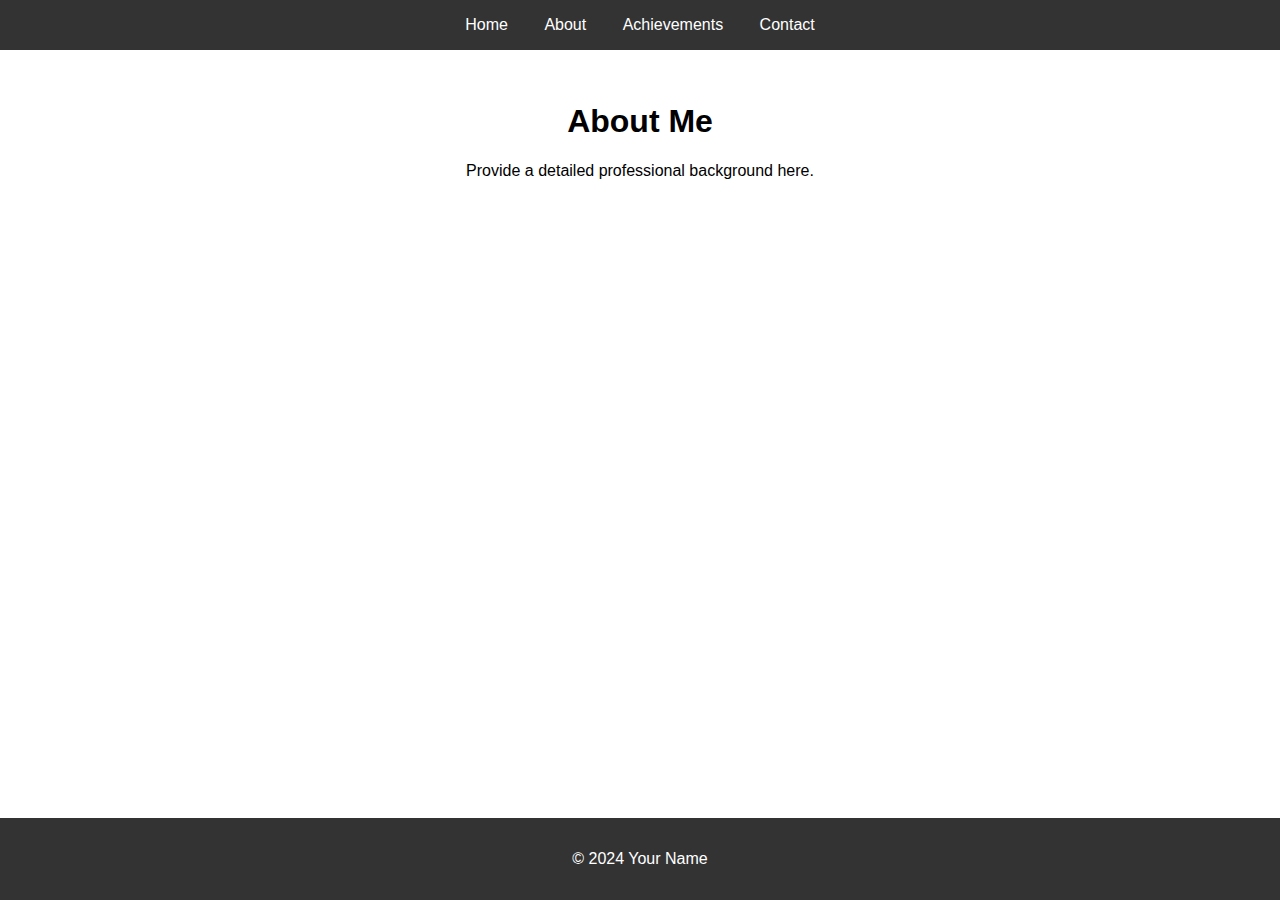
==== about.html @ 1812753b "Initial commit with website files" ====
<!DOCTYPE html>
<html lang="en">
<head>
    <meta charset="UTF-8">
    <meta name="viewport" content="width=device-width, initial-scale=1.0">
    <title>About Me</title>
    <link rel="stylesheet" href="styles.css">
</head>
<body>
    <header>
        <nav>
            <ul>
                <li><a href="index.html">Home</a></li>
                <li><a href="about.html">About</a></li>
                <li><a href="achievements.html">Achievements</a></li>
                <li><a href="contact.html">Contact</a></li>
            </ul>
        </nav>
    </header>
    <main>
        <section class="about">
            <h1>About Me</h1>
            <p>Provide a detailed professional background here.</p>
        </section>
    </main>
    <footer>
        <p>&copy; 2024 Your Name</p>
    </footer>
</body>
</html>
---- styles.css ----
body {
    font-family: Arial, sans-serif;
    margin: 0;
    padding: 0;
}

header {
    background-color: #333;
    color: white;
    padding: 1em 0;
}

nav ul {
    list-style: none;
    margin: 0;
    padding: 0;
    text-align: center;
}

nav ul li {
    display: inline;
    margin: 0 1em;
}

nav ul li a {
    color: white;
    text-decoration: none;
}

main {
    padding: 2em;
}

footer {
    background-color: #333;
    color: white;
    text-align: center;
    padding: 1em 0;
    position: fixed;
    width: 100%;
    bottom: 0;
}

.intro, .about, .achievements, .contact {
    max-width: 800px;
    margin: 0 auto;
    text-align: center;
}

form {
    display: flex;
    flex-direction: column;
    max-width: 400px;
    margin: 0 auto;
}

form label {
    margin-top: 1em;
    text-align: left;
}

form input, form textarea {
    padding: 0.5em;
    margin-top: 0.5em;
}

form button {
    margin-top: 1em;
    padding: 0.5em;
    background-color: #333;
    color: white;
    border: none;
    cursor: pointer;
}
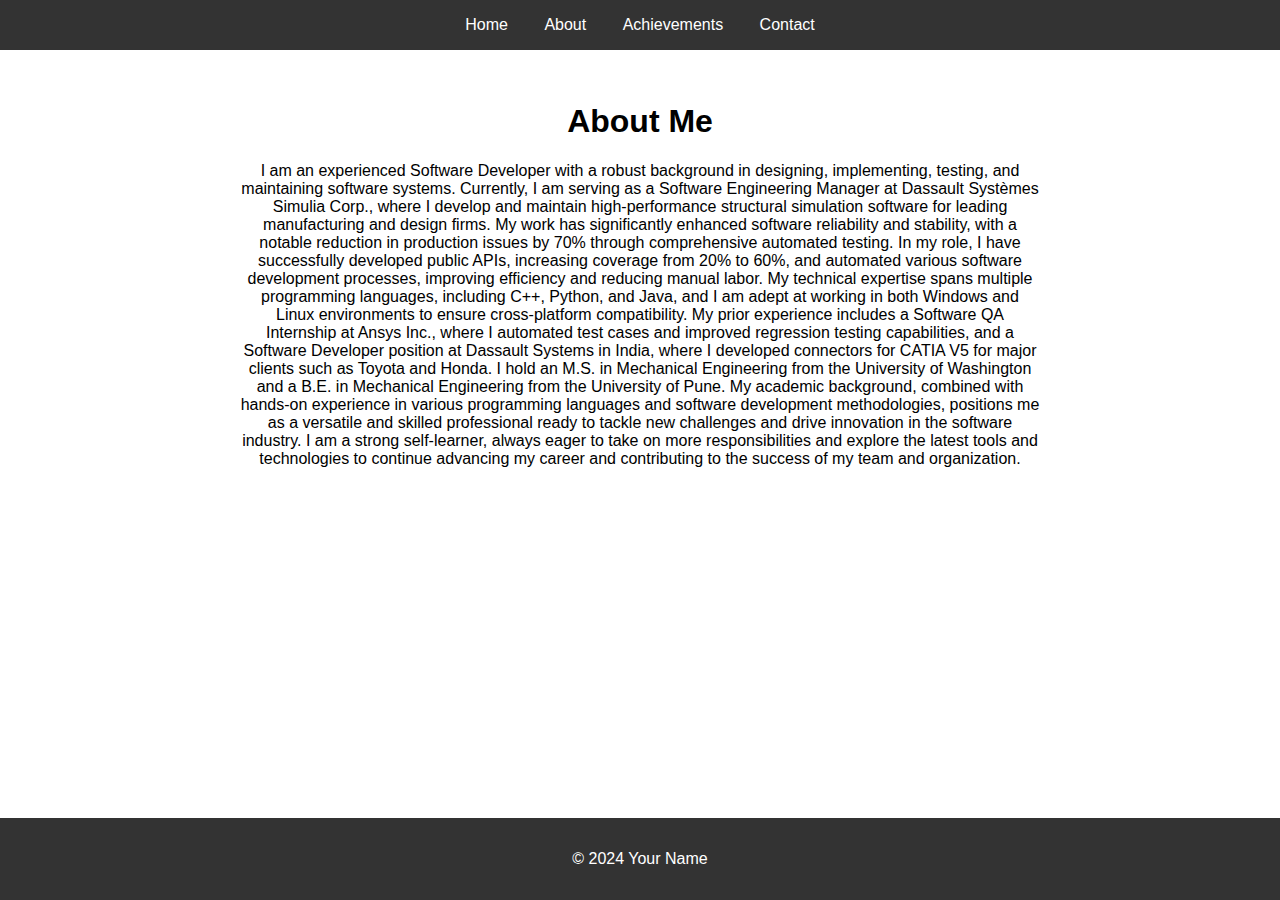
==== commit d1906367: "Update about me" ====
--- a/about.html
+++ b/about.html
@@ -20,7 +20,15 @@
     <main>
         <section class="about">
             <h1>About Me</h1>
-            <p>Provide a detailed professional background here.</p>
+            <p>I am an experienced Software Developer with a robust background in designing, implementing, testing, and maintaining software systems. Currently, I am serving as a Software Engineering Manager at Dassault Systèmes Simulia Corp., where I develop and maintain high-performance structural simulation software for leading manufacturing and design firms. My work has significantly enhanced software reliability and stability, with a notable reduction in production issues by 70% through comprehensive automated testing.
+
+                In my role, I have successfully developed public APIs, increasing coverage from 20% to 60%, and automated various software development processes, improving efficiency and reducing manual labor. My technical expertise spans multiple programming languages, including C++, Python, and Java, and I am adept at working in both Windows and Linux environments to ensure cross-platform compatibility.
+                
+                My prior experience includes a Software QA Internship at Ansys Inc., where I automated test cases and improved regression testing capabilities, and a Software Developer position at Dassault Systems in India, where I developed connectors for CATIA V5 for major clients such as Toyota and Honda.
+                
+                I hold an M.S. in Mechanical Engineering from the University of Washington and a B.E. in Mechanical Engineering from the University of Pune. My academic background, combined with hands-on experience in various programming languages and software development methodologies, positions me as a versatile and skilled professional ready to tackle new challenges and drive innovation in the software industry.
+                
+                I am a strong self-learner, always eager to take on more responsibilities and explore the latest tools and technologies to continue advancing my career and contributing to the success of my team and organization.</p>
         </section>
     </main>
     <footer>
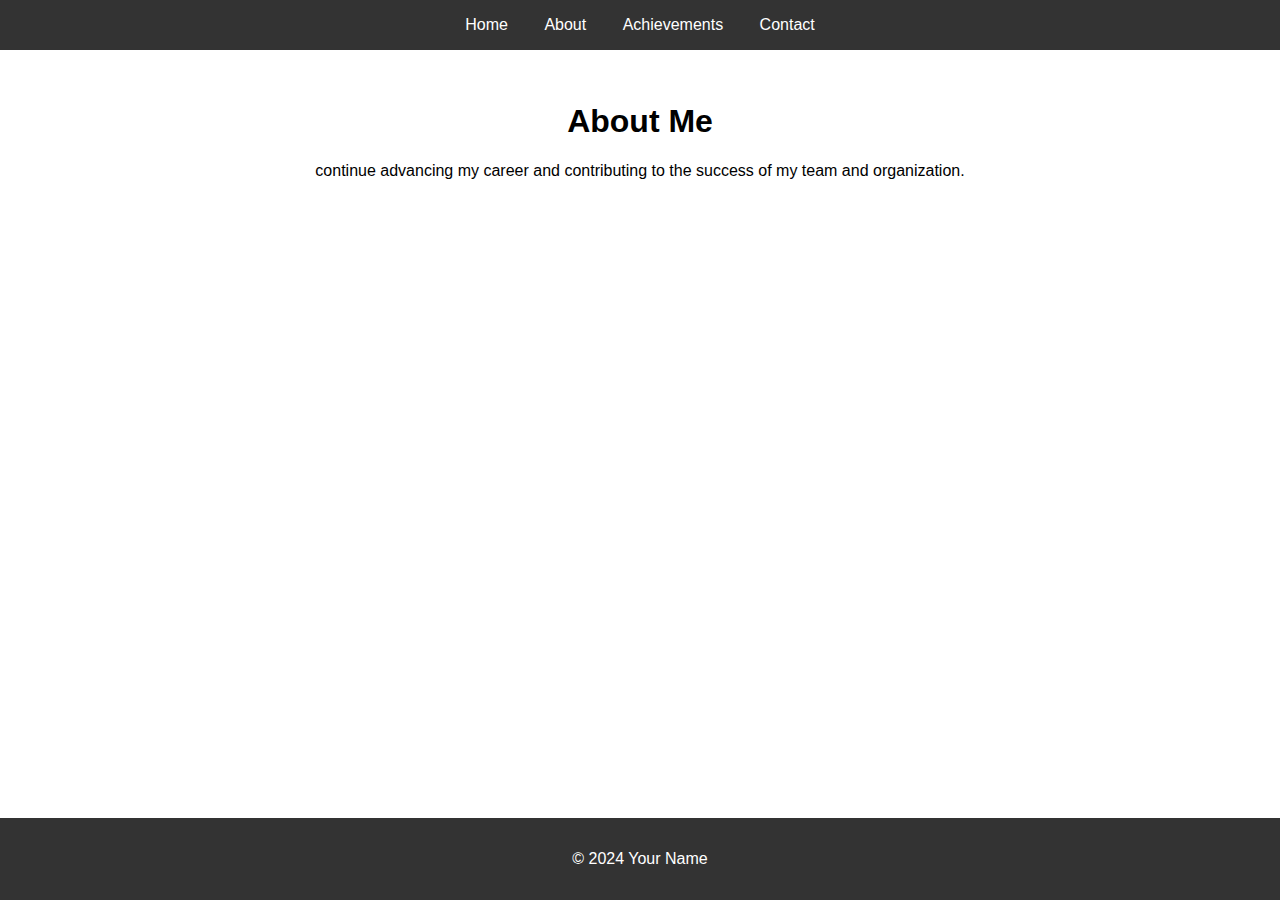
==== commit f280d5c8: "Update about.html content" ====
--- a/about.html
+++ b/about.html
@@ -20,15 +20,7 @@
     <main>
         <section class="about">
             <h1>About Me</h1>
-            <p>I am an experienced Software Developer with a robust background in designing, implementing, testing, and maintaining software systems. Currently, I am serving as a Software Engineering Manager at Dassault Systèmes Simulia Corp., where I develop and maintain high-performance structural simulation software for leading manufacturing and design firms. My work has significantly enhanced software reliability and stability, with a notable reduction in production issues by 70% through comprehensive automated testing.
-
-                In my role, I have successfully developed public APIs, increasing coverage from 20% to 60%, and automated various software development processes, improving efficiency and reducing manual labor. My technical expertise spans multiple programming languages, including C++, Python, and Java, and I am adept at working in both Windows and Linux environments to ensure cross-platform compatibility.
-                
-                My prior experience includes a Software QA Internship at Ansys Inc., where I automated test cases and improved regression testing capabilities, and a Software Developer position at Dassault Systems in India, where I developed connectors for CATIA V5 for major clients such as Toyota and Honda.
-                
-                I hold an M.S. in Mechanical Engineering from the University of Washington and a B.E. in Mechanical Engineering from the University of Pune. My academic background, combined with hands-on experience in various programming languages and software development methodologies, positions me as a versatile and skilled professional ready to tackle new challenges and drive innovation in the software industry.
-                
-                I am a strong self-learner, always eager to take on more responsibilities and explore the latest tools and technologies to continue advancing my career and contributing to the success of my team and organization.</p>
+            <p>continue advancing my career and contributing to the success of my team and organization.</p>
         </section>
     </main>
     <footer>
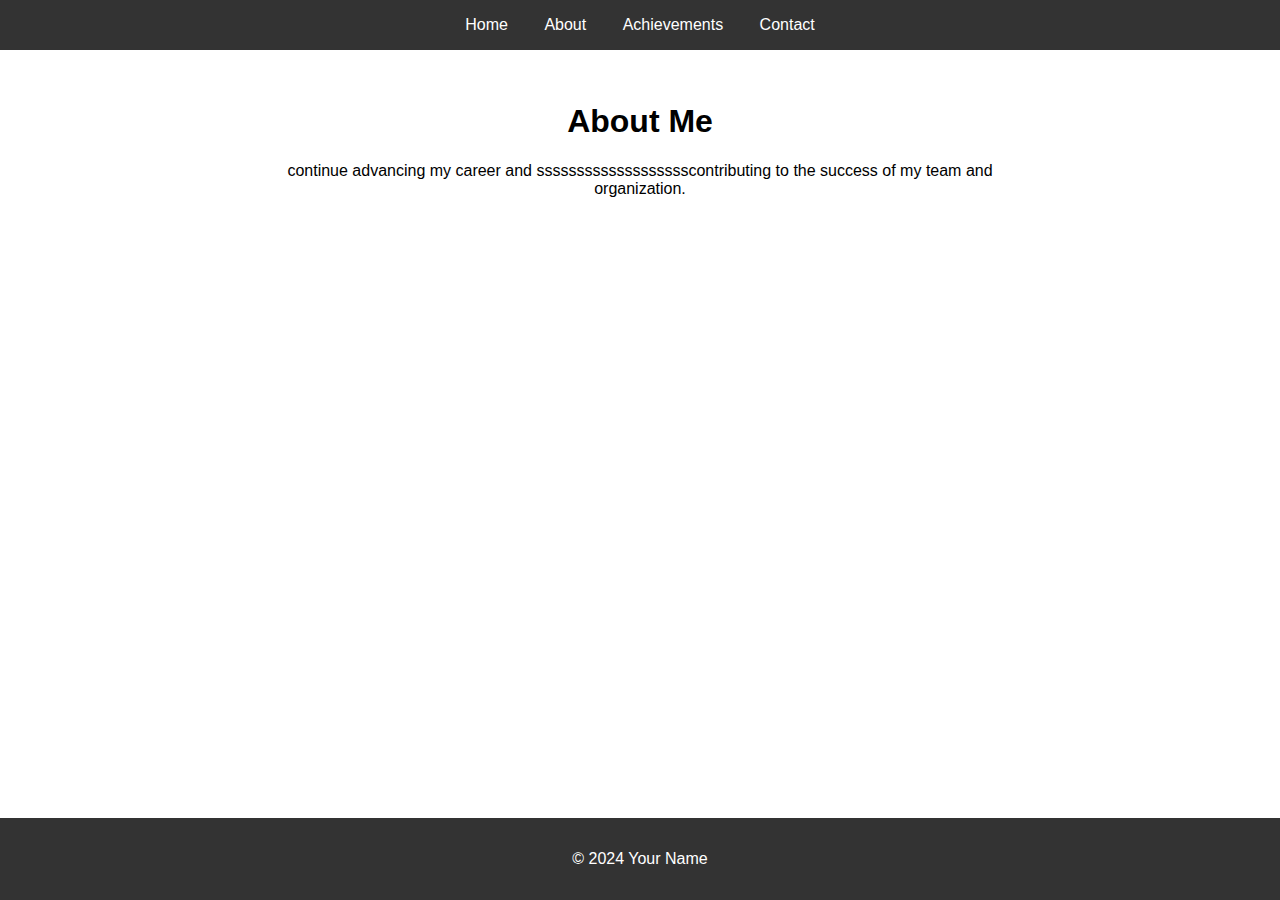
==== commit a3243a6e: "Update about.html" ====
--- a/about.html
+++ b/about.html
@@ -20,7 +20,7 @@
     <main>
         <section class="about">
             <h1>About Me</h1>
-            <p>continue advancing my career and contributing to the success of my team and organization.</p>
+            <p>continue advancing my career and ssssssssssssssssssscontributing to the success of my team and organization.</p>
         </section>
     </main>
     <footer>
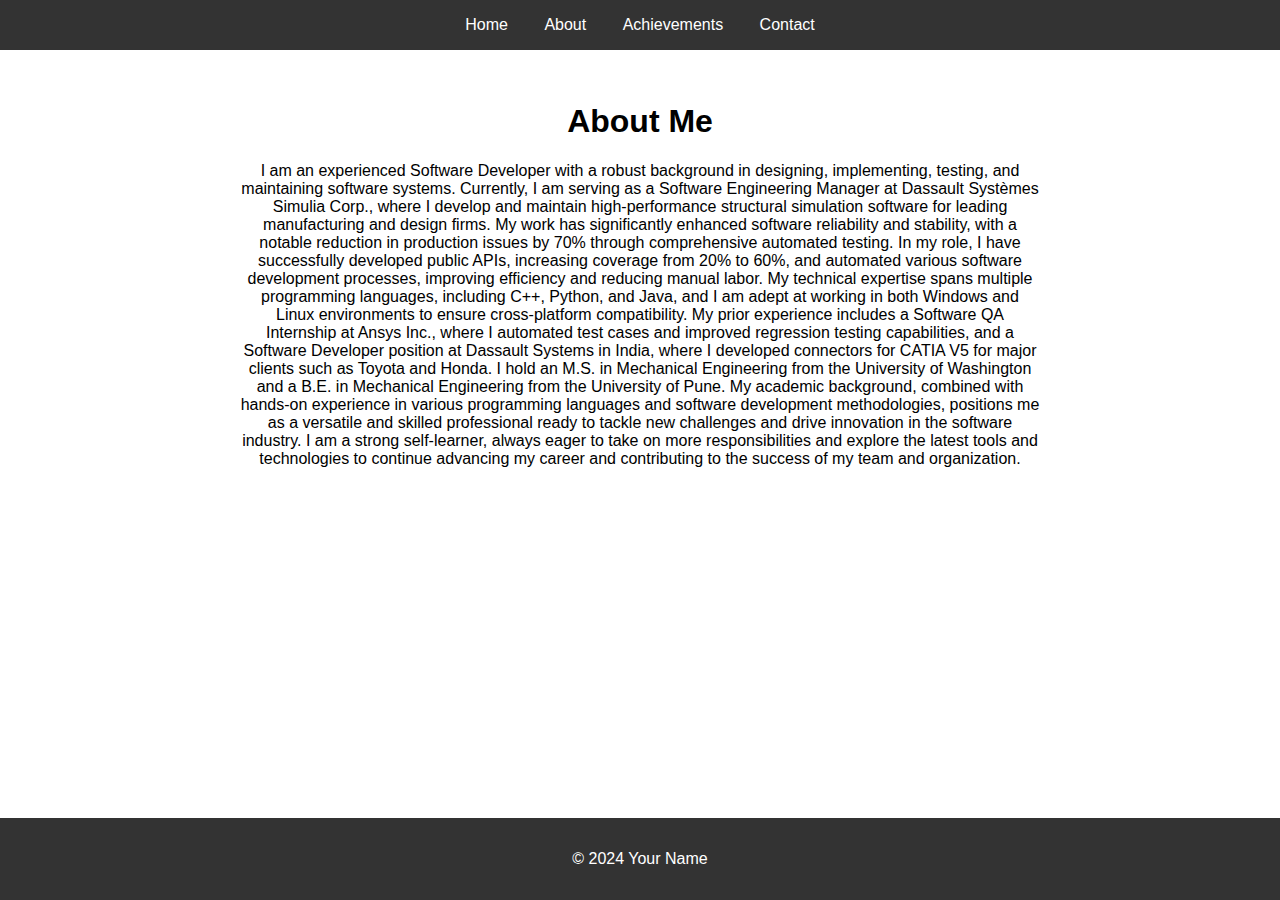
==== commit 90141fc7: "Update about.html content" ====
--- a/about.html
+++ b/about.html
@@ -20,7 +20,15 @@
     <main>
         <section class="about">
             <h1>About Me</h1>
-            <p>continue advancing my career and ssssssssssssssssssscontributing to the success of my team and organization.</p>
+            <p>I am an experienced Software Developer with a robust background in designing, implementing, testing, and maintaining software systems. Currently, I am serving as a Software Engineering Manager at Dassault Systèmes Simulia Corp., where I develop and maintain high-performance structural simulation software for leading manufacturing and design firms. My work has significantly enhanced software reliability and stability, with a notable reduction in production issues by 70% through comprehensive automated testing.
+
+                In my role, I have successfully developed public APIs, increasing coverage from 20% to 60%, and automated various software development processes, improving efficiency and reducing manual labor. My technical expertise spans multiple programming languages, including C++, Python, and Java, and I am adept at working in both Windows and Linux environments to ensure cross-platform compatibility.
+                
+                My prior experience includes a Software QA Internship at Ansys Inc., where I automated test cases and improved regression testing capabilities, and a Software Developer position at Dassault Systems in India, where I developed connectors for CATIA V5 for major clients such as Toyota and Honda.
+                
+                I hold an M.S. in Mechanical Engineering from the University of Washington and a B.E. in Mechanical Engineering from the University of Pune. My academic background, combined with hands-on experience in various programming languages and software development methodologies, positions me as a versatile and skilled professional ready to tackle new challenges and drive innovation in the software industry.
+                
+                I am a strong self-learner, always eager to take on more responsibilities and explore the latest tools and technologies to continue advancing my career and contributing to the success of my team and organization.</p>
         </section>
     </main>
     <footer>
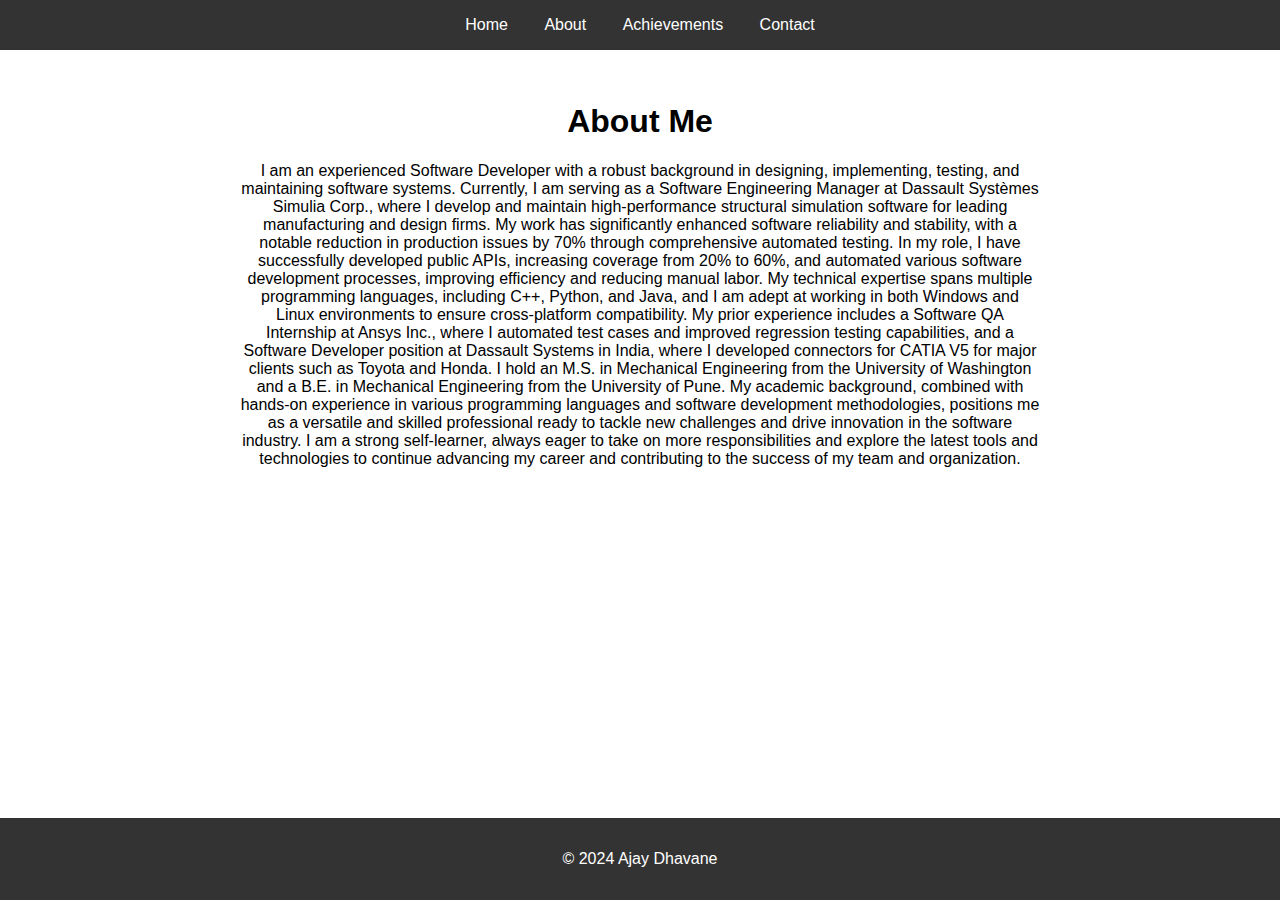
==== commit d90d7f3f: "Update name" ====
--- a/about.html
+++ b/about.html
@@ -32,7 +32,7 @@
         </section>
     </main>
     <footer>
-        <p>&copy; 2024 Your Name</p>
+        <p>&copy; 2024 Ajay Dhavane</p>
     </footer>
 </body>
 </html>
